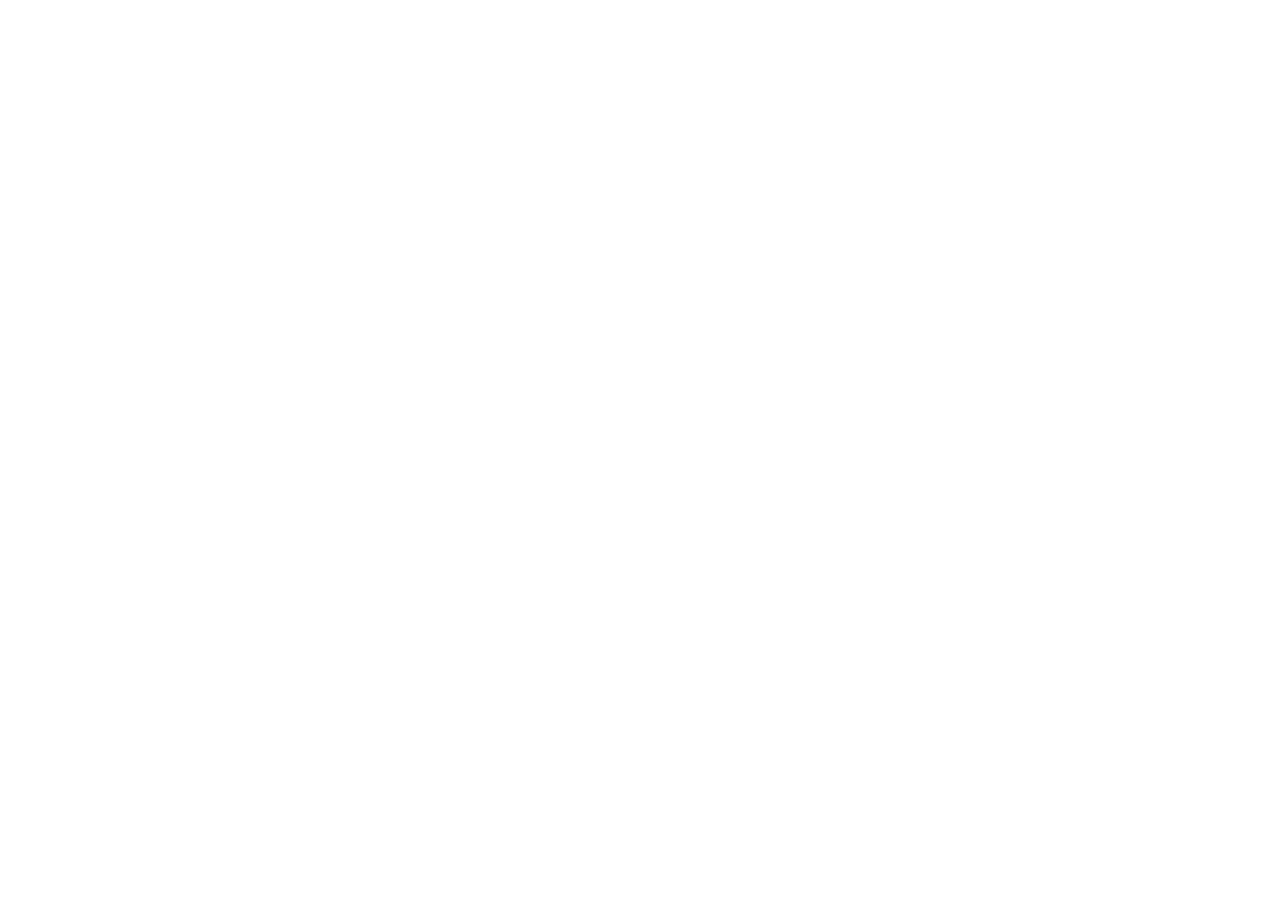
==== Task-10/index.html @ 653f1ea1 "docs: add html and js files for the tenth task" ====
<!DOCTYPE html>
<html lang="en">
<head>
    <meta charset="UTF-8">
    <meta http-equiv="X-UA-Compatible" content="IE=edge">
    <meta name="viewport" content="width=device-width, initial-scale=1.0">
    <title>Document</title>
</head>
<body>
    <script src="main.js"></script>
</body>
</html>
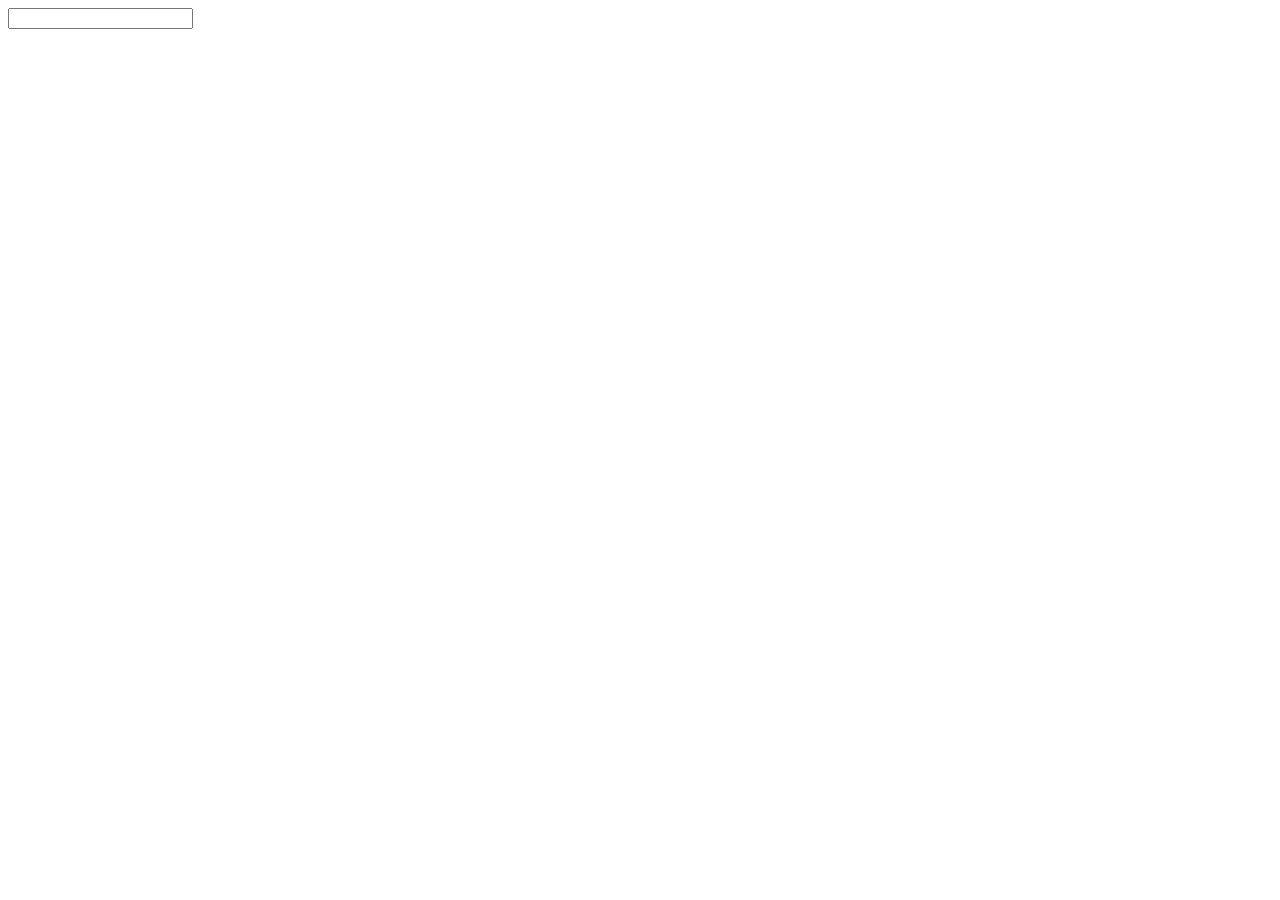
==== commit 2e1f6138: "feat: add the sixth task" ====
--- a/Task-10/index.html
+++ b/Task-10/index.html
@@ -7,6 +7,10 @@
     <title>Document</title>
 </head>
 <body>
+    <!-- Разметка для 6 задания. -->
+    <input type="text" id="inputText">
+    <div id="output"></div>
+
     <script src="main.js"></script>
 </body>
 </html>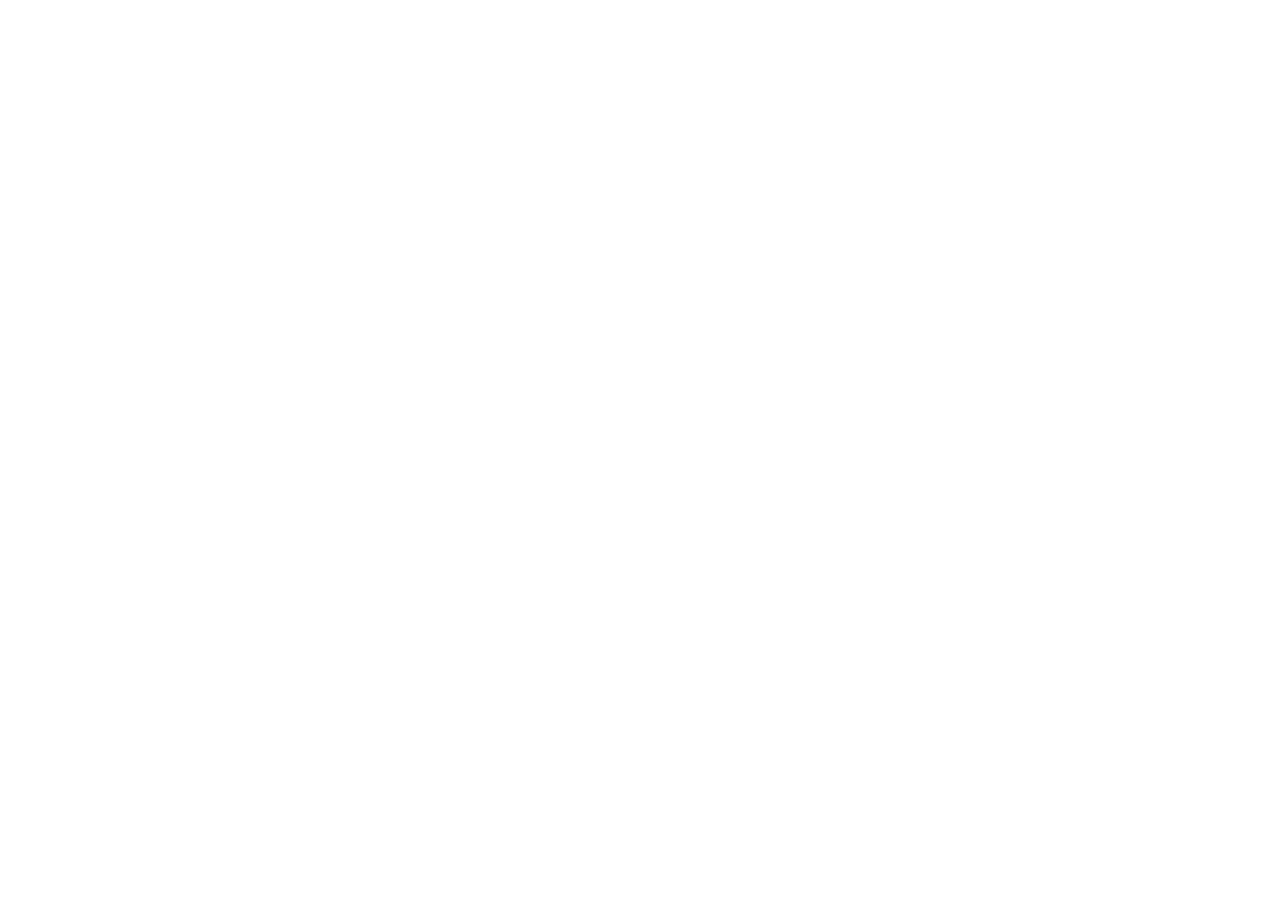
==== commit e2dbb672: "feat: add the seventh task" ====
--- a/Task-10/index.html
+++ b/Task-10/index.html
@@ -4,12 +4,12 @@
     <meta charset="UTF-8">
     <meta http-equiv="X-UA-Compatible" content="IE=edge">
     <meta name="viewport" content="width=device-width, initial-scale=1.0">
-    <title>Document</title>
+    <title id="title">Document</title>
 </head>
 <body>
     <!-- Разметка для 6 задания. -->
-    <input type="text" id="inputText">
-    <div id="output"></div>
+    <!-- <input type="text" id="inputText">
+    <div id="output"></div> -->
 
     <script src="main.js"></script>
 </body>
